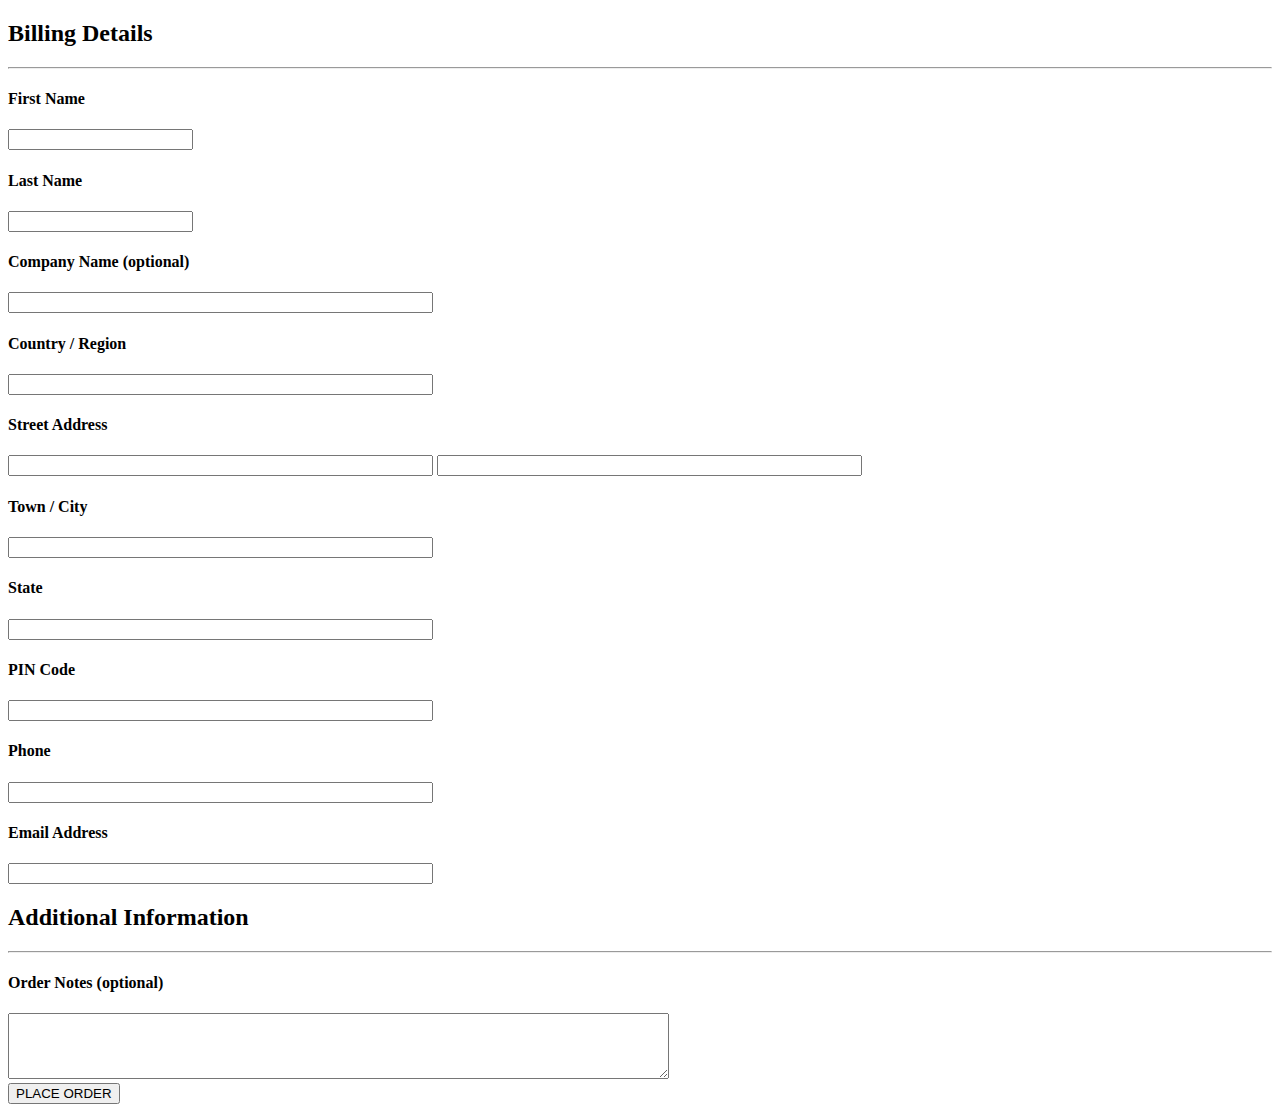
==== checkout.html @ da8149f0 "updating project" ====
<!DOCTYPE html>
<html lang="en">
<head>
    <meta charset="UTF-8">
    <meta name="viewport" content="width=device-width, initial-scale=1.0">
    <title>Checkout - Organic Store</title>
</head>
<body>
    <div class="checkout-form">
        <h2>Billing Details</h2>
        <hr>
        <form method="post">
            <h4>First Name</h4>
            <input type="text">

            <h4>Last Name</h4>
            <input type="text">

            <h4>Company Name (optional)</h4>
            <input type="text" size="50">

            <h4>Country / Region</h4>
            <input type="text" size="50">

            <h4>Street Address</h4>
            <input type="text" size="50">
            <input type="text" size="50">

            <h4>Town / City</h4>
            <input type="text" size="50">

            <h4>State</h4>
            <input type="text" size="50">

            <h4>PIN Code</h4>
            <input type="text" size="50">

            <h4>Phone</h4>
            <input type="text" size="50">

            <h4>Email Address</h4>
            <input type="text" size="50">

        </form>

        <h2>Additional Information</h2>
        <hr>
        <form action="post">
            <h4>Order Notes (optional)</h4>
            <textarea name="" id="" cols="80" rows="4"></textarea>
        </form>

        <button type="submit">PLACE ORDER</button>
    </div>
</body>
</html>
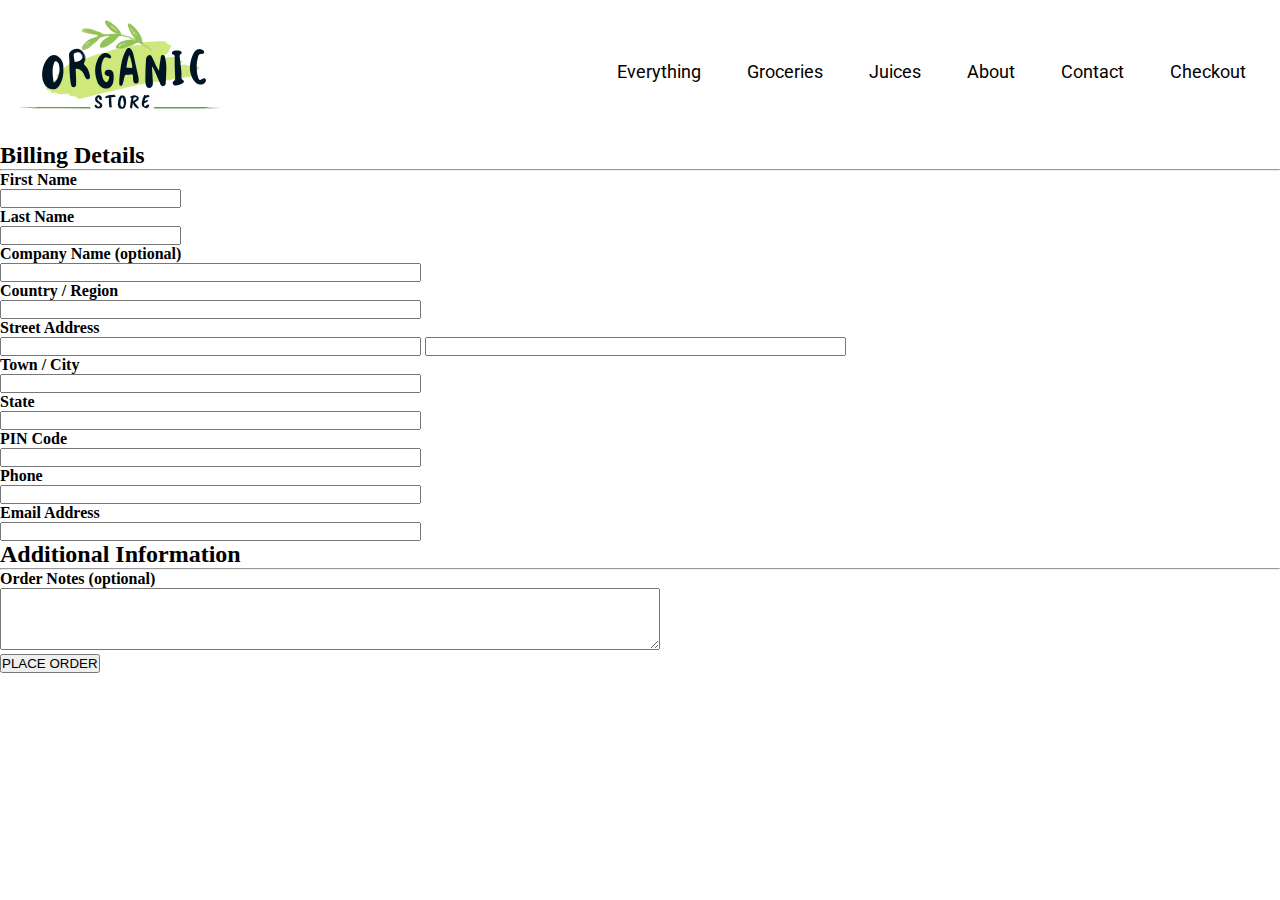
==== commit 8d717e17: "Added CSS to navbars" ====
--- a/checkout.html
+++ b/checkout.html
@@ -4,8 +4,34 @@
     <meta charset="UTF-8">
     <meta name="viewport" content="width=device-width, initial-scale=1.0">
     <title>Checkout - Organic Store</title>
+    <link rel="stylesheet" href="css/styles-checkout.css">
+    <link rel="preconnect" href="https://fonts.gstatic.com" crossorigin>
+    <link href="https://fonts.googleapis.com/css2?family=Roboto:wght@300&display=swap" rel="stylesheet">
 </head>
 <body>
+
+    <nav class="navbar">
+        <div class="logo">
+            <img class="logo" src="images/organic-store-logo5.svg" alt="logo">
+        </div>
+        <div>
+            <ul class="nav-links">
+                <input type="checkbox" id="checkbox_toggle" />
+                <label for="checkbox_toggle" class="hamburger">&#9776;</label>
+
+                <div class="menu">
+                    <li><a href="/">Everything</a></li>
+                    <li><a href="/groceries.html">Groceries</a></li>
+                    <li><a href="/">Juices</a></li>
+                    <li><a href="/">About</a></li>
+                    <li><a href="/">Contact</a></li>
+                    <li><a href="checkout.html">Checkout</a></li>
+                </div>
+            </ul>
+        </div>
+    </nav>
+
+
     <div class="checkout-form">
         <h2>Billing Details</h2>
         <hr>
--- a/css/styles-checkout.css
+++ b/css/styles-checkout.css
@@ -0,0 +1,113 @@
+/* UTILITIES */
+
+
+* {
+    margin: 0;
+    padding: 0;
+    box-sizing: border-box;
+  }
+  
+  /* body {
+    font-family: cursive;
+  } */
+  
+  a {
+    text-decoration: none;
+  }
+  
+  li {
+    list-style: none;
+  }
+  
+  /* NAVBAR STYLING STARTS */
+  .navbar {
+    font-family: 'Roboto', sans-serif;
+    display: flex;
+    align-items: center;
+    justify-content: space-between;
+    padding: 20px;
+    background-color: #fff;
+    color: #000000;
+  }
+  
+  .nav-links a {
+    color: #000000;
+  }
+  
+  /* LOGO */
+  .logo {
+    font-size: 32px;
+  }
+  
+  /* NAVBAR MENU */
+  .menu {
+    display: flex;
+    gap: 1em;
+    font-size: 18px;
+  }
+  
+  .menu li:hover a {
+    color: lightgreen;
+    border-radius: 5px;
+    transition: 0.3s ease;
+  }
+  
+  .menu li {
+    padding: 5px 14px;
+  }
+  
+  .banner {
+    background-color: #f8f6f3;
+  }
+
+  
+  /* RESPONSIVE NAVBAR MENU STARTS */
+
+/* CHECKBOX HACK */
+
+input[type=checkbox] {
+    display: none;
+  } 
+  
+  /* HAMBURGER MENU */
+  .hamburger {
+    display: none;
+    font-size: 24px;
+    user-select: none;
+  }
+  
+  /* APPLYING MEDIA QUERIES */
+  @media (max-width: 768px) {
+   .menu {
+      display:none;
+      position: absolute;
+      background-color:#fff;
+      right: 0;
+      left: 0;
+      text-align: center;
+      padding: 16px 0;
+    }
+  
+    .menu li:hover {
+      display: inline-block;
+      transition: 0.3s ease;
+    }
+  
+    .menu li + li {
+      margin-top: 12px;
+    }
+  
+    input[type=checkbox]:checked ~ .menu {
+      display: block;
+    }
+  
+    .hamburger {
+      display: block;
+    }
+
+    .logo {
+        font-size: 32px;
+        margin-bottom: 25px;
+      }
+
+  }